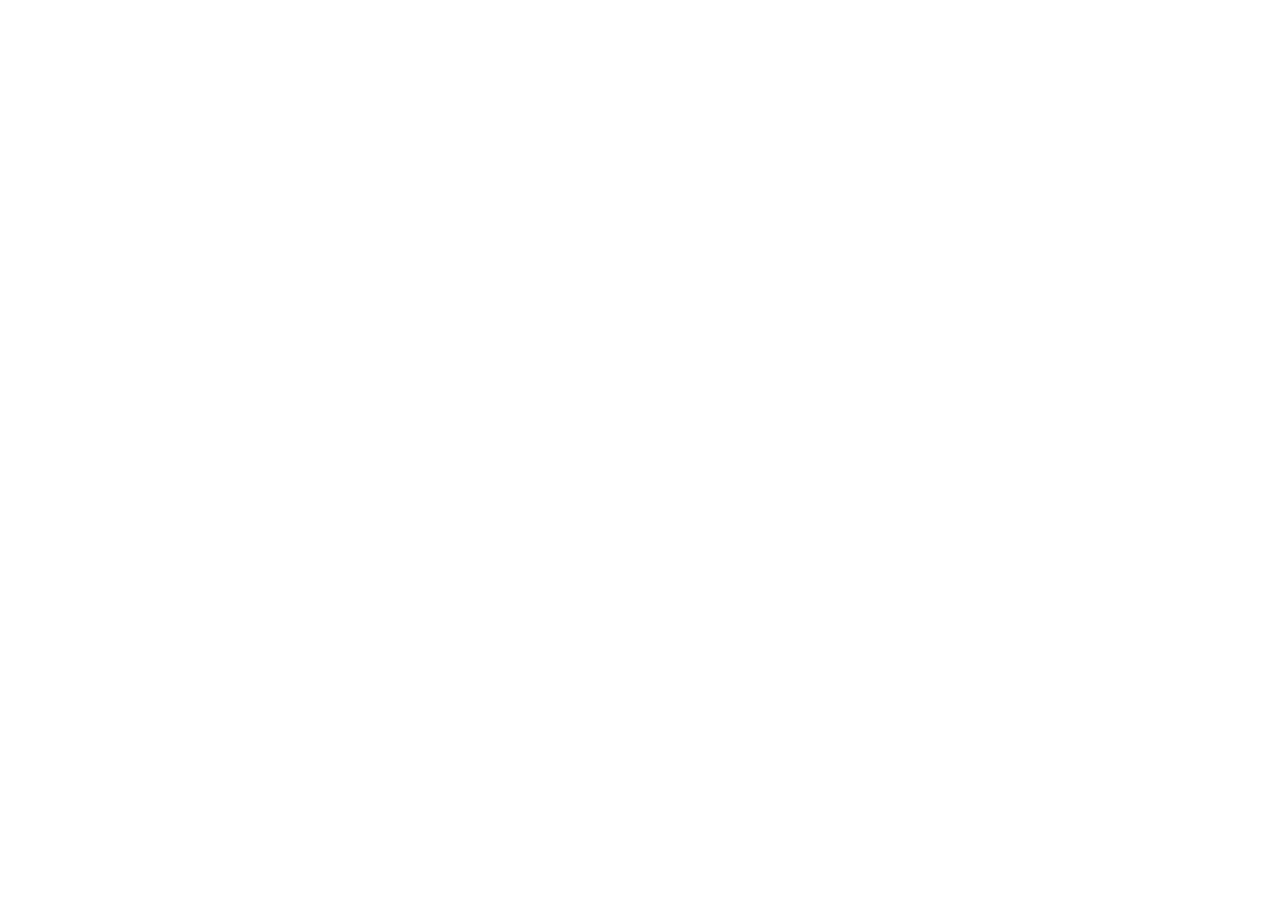
==== JavaScript/index.html @ 53a79aad "hi" ====
<!DOCTYPE html>
<html lang="en">
<head>
    <meta charset="UTF-8">
    <meta http-equiv="X-UA-Compatible" content="IE=edge">
    <meta name="viewport" content="width=device-width, initial-scale=1.0">
    <title>::javascriptt</title>
    <script src="./index.js">
        // console.log("hi")
    </script>
    
</head>
<body>
    <script>
            //   console.log("welcome")
            // function demo(){
            //  var name="Good Morning"
            //  function list(){
                //  var name1="HI"
                //  console.log(name)
            //  }
            //  list();
            //  console.log(name1)
            // }
            // console.log(demo())
// if (true){
//     let name2="Poorna"
//     console.log(name2)
// }
// var age=27;
// console.log(typeof(age))
// var age=null;
//  console.log(typeof(age))

   </script>
</body>
</html>
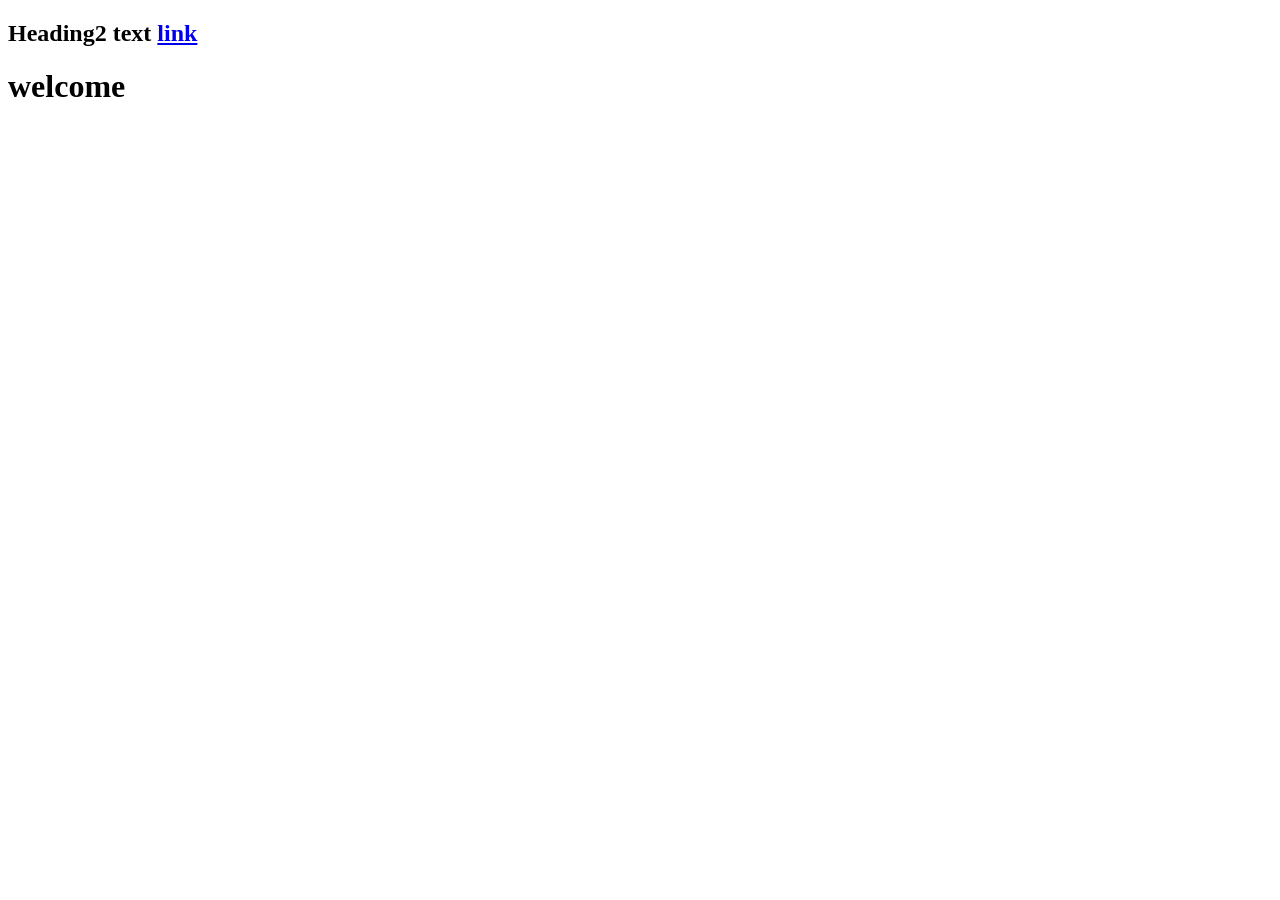
==== commit 2c512091: "hi" ====
--- a/JavaScript/index.html
+++ b/JavaScript/index.html
@@ -11,6 +11,15 @@
     
 </head>
 <body>
+    <div class="main">
+       <div class="child">
+         <h2>Heading2
+             <span>text</span>
+             <a href="https://www.battl===egroundsmobileindia.com/">link</a>
+         </h2>
+
+       </div>
+    </div>
     <script>
             //   console.log("welcome")
             // function demo(){
@@ -30,8 +39,17 @@
 // var age=27;
 // console.log(typeof(age))
 // var age=null;
-//  console.log(typeof(age))
+//  console.log(typeof(age))    
+var main=document.querySelector(".main");
+var child=document.querySelector(".child");
 
+
+var Heading=document.createElement('h1');
+Heading.textContent="welcome";
+main.appendChild(Heading);
+child.appendChild(child);
+var content=document.getElementById("demo").innerHTML
+console.log(content)
    </script>
 </body>
 </html>
